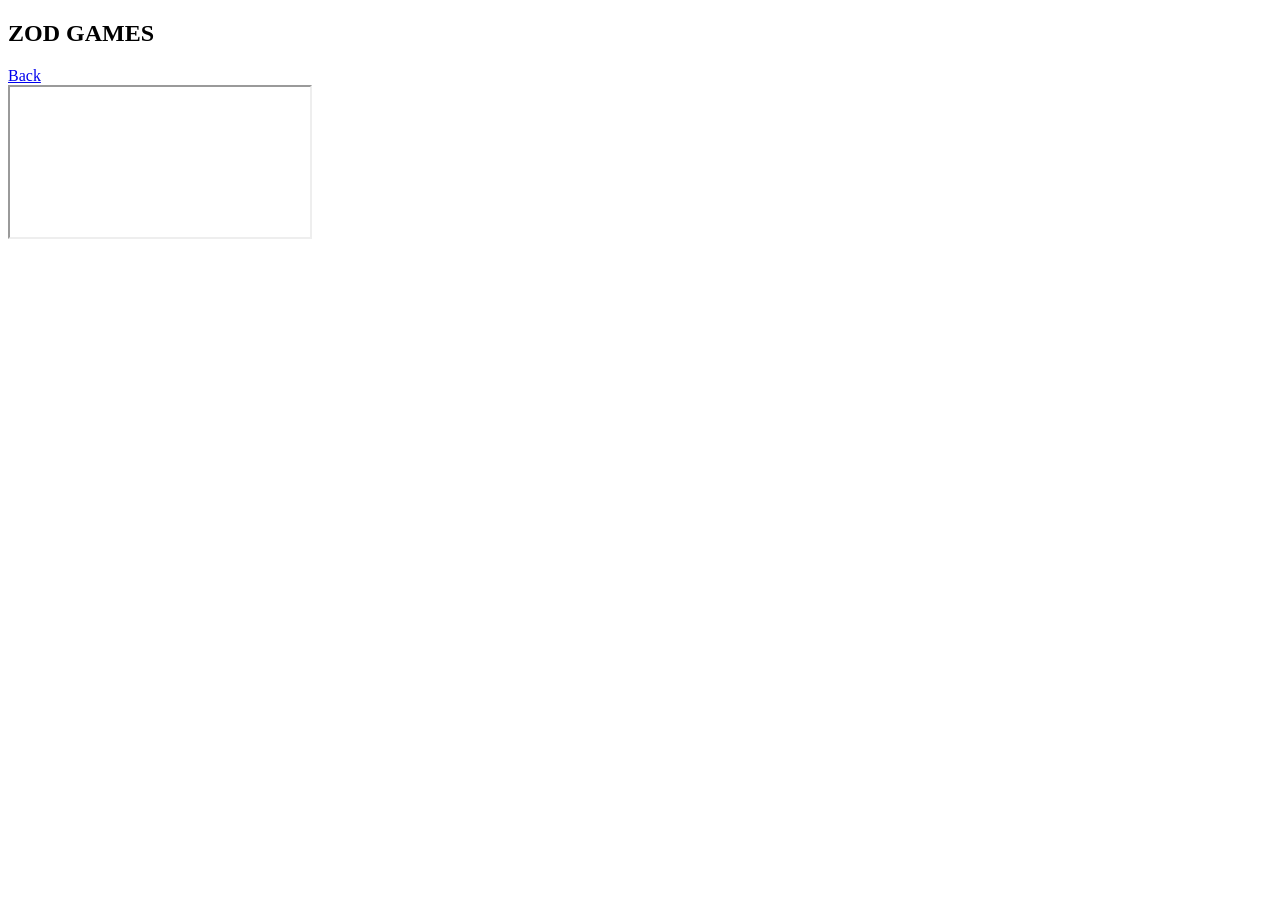
==== play.html @ 9e62ab98 "added" ====
<!DOCTYPE html>
<html lang="en">
    <head>
        <meta charset="UTF-8">
        <meta name="viewport" content="width=device-width", initial-scale="1.0">
        <title>PLAY GAMES</title>
        <link rel="stylesheet" href="CSS/style.css">
    </head>
    <body>
        <nav>
            <h1>ZOD GAMES</h1>
            <a href="index.html">Back</a>
        </nav>
        <div class="play-container">
            <iframe id="gameFrame"></iframe>
        </div>
        <script src="JS/play.js"></script>
    </body>
</html>
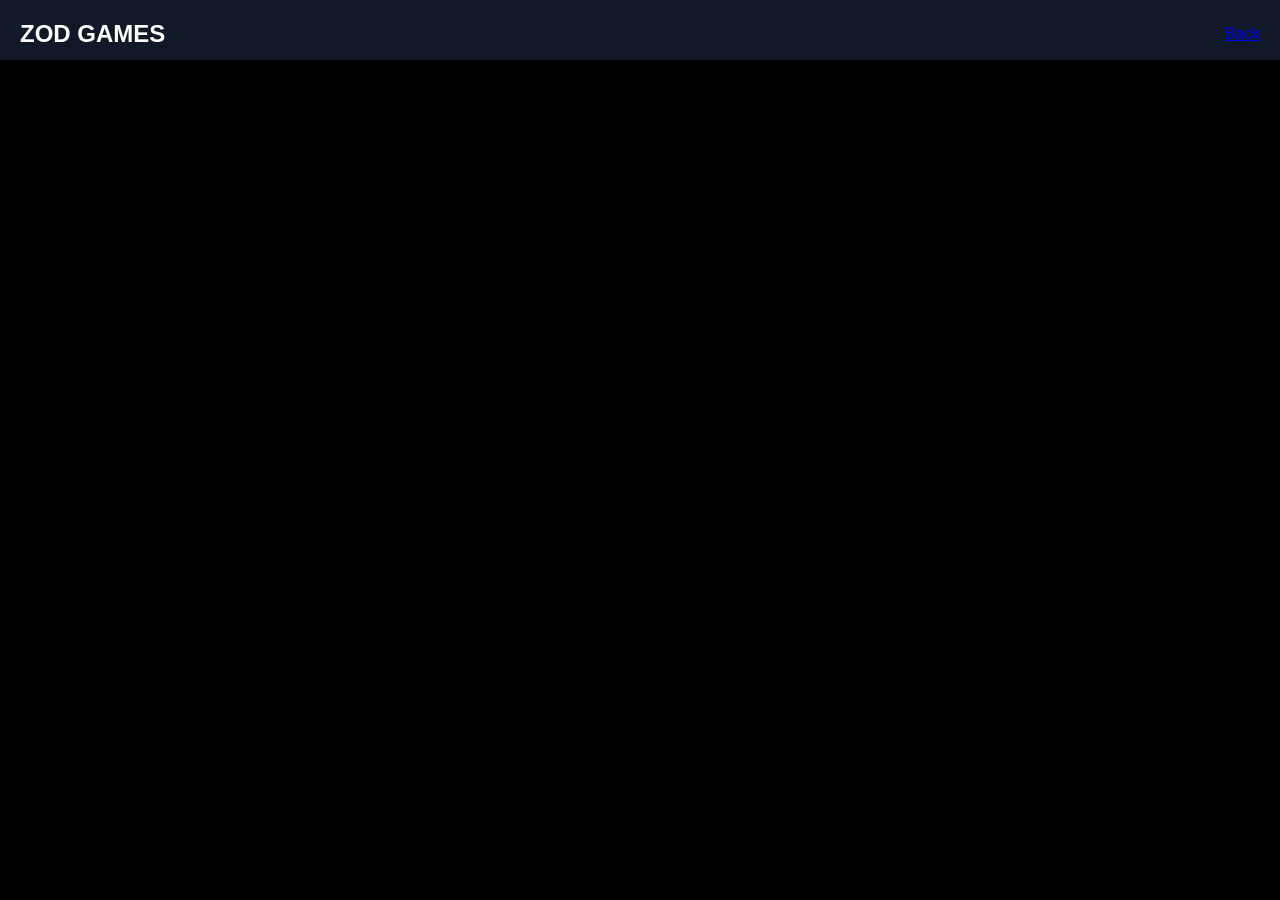
==== commit b74a8cb2: "made some changes" ====
--- a/play.html
+++ b/play.html
@@ -4,7 +4,7 @@
         <meta charset="UTF-8">
         <meta name="viewport" content="width=device-width", initial-scale="1.0">
         <title>PLAY GAMES</title>
-        <link rel="stylesheet" href="CSS/style.css">
+        <link rel="stylesheet" href="style.css">
     </head>
     <body>
         <nav>
--- a/style.css
+++ b/style.css
@@ -0,0 +1,88 @@
+* {
+    margin: 0;
+    padding: 0%;
+    box-sizing: border-box;
+    font-family: arial;
+}
+body {
+    background: #0f172a;
+    color: white;
+}
+nav {
+    display: flex;
+    justify-content: space-between;
+    align-items: center;
+    padding: 20px;
+    background: #111827;
+}
+nav input {
+    padding: 10px;
+    border: none;
+    border-radius: 8px;
+}
+.hero {
+    text-align: center;
+    padding: 40px 20px;
+}
+
+.categories {
+    text-align: center;
+    margin: 20px;
+}
+.categories button {
+    padding: 10px 15px;
+    margin: 5px;
+    border: none;
+    border-radius: 8px;
+    cursor: pointer;
+    transition: 0.3s;
+}
+.categories button:hover {
+    transform: scale(1.1);
+}
+.grid {
+    display: grid;
+    grid-template-columns: repeat(auto-fit, minmax(200px, 1fr));
+    gap: 20px;
+    padding: 20px;
+}
+.card {
+    background: #1e293b;
+    border-radius: 12px;
+    overflow: hidden;
+    cursor: pointer;
+    transition: 0.3s;
+}
+.card:hover {
+    transform : translateY(-10px);
+}
+.card img {
+    width: 100%;
+    height: 140px;
+    object-fit: cover;
+}
+card h3 {
+    padding: 10px;
+    font-size: 16px;
+}
+.card p {
+    padding: 0 10px 10px;
+    font-size: 12px;
+    color: #94a3b8;
+}
+.play-container {
+    position: fixed;
+    top: 60px;
+    left: 0;
+    right: 0;
+    bottom: 0;
+    padding: 0;
+    background: #000;
+}
+iframe {
+    width: 100%;
+    height: 100%;
+    border: none;
+    background: #000;
+    display: block;
+}
